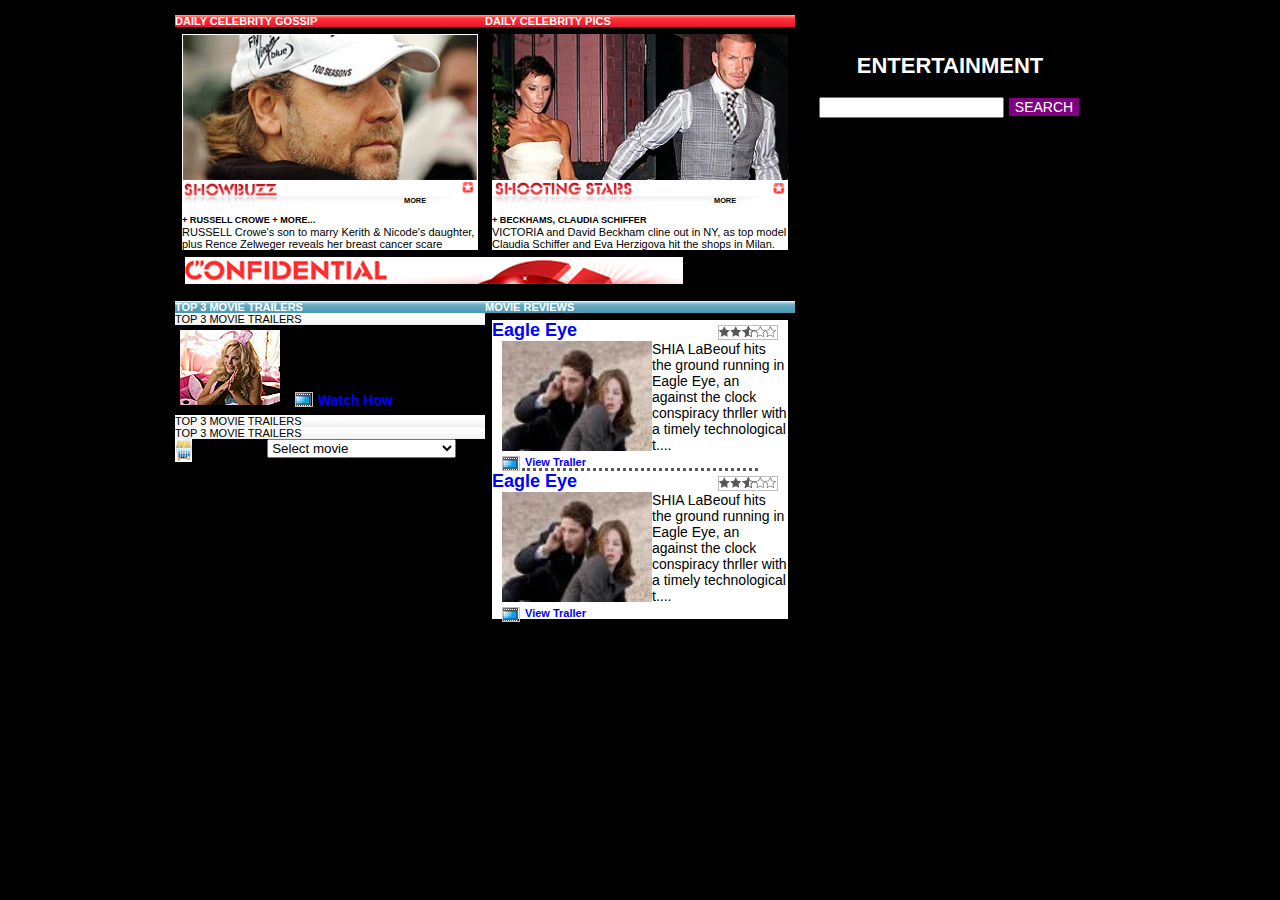
==== Bai_3/index_thuchanh.html @ ebae8cbe "de3" ====
﻿<!DOCTYPE html>
<html lang="en">
<head>
<link rel="stylesheet" href="css/styles.css">

<script type="text/javascript" src="js/script.js"></script>
<title> Bai 3 (Thuc hanh)</title>
</head>
<body>
	
	<table class="width_tb">
  	<tr>
    		<td><h4 class="title_red"> DAILY CELEBRITY GOSSIP</h4>
		<div class="div_mar">
		<div class="image">
			<img class="width_image" src="img/pic1.png"/>
			<img class="width_image" src="img/h3-confidential-showbuzz-bg.gif"/>
			<h6>MORE</h6>
		</div>
		<div>
			<h5>+ RUSSELL CROWE + MORE...</h5>
			<span>RUSSELL Crowe's son to marry Kerith & Nicode's daughter, plus Rence Zelweger reveals her breast cancer scare</span>
		</div>
		</div>
		</td>
    		<td ><h4 class="title_red">DAILY CELEBRITY PICS</h4>
		<div class="div_mar">
		<div class="image">
			<img class="width_image" src="img/pic2.png"/>
			<img class="width_image" src="img/h3-confidential-shootingstars-bg.gif"/>
			<h6>MORE</h6>
		</div>
		<div>
			<h5>+ BECKHAMS, CLAUDIA SCHIFFER</h5>
			<span>VICTORIA and David Beckham cline out in NY, as top model Claudia Schiffer and Eva Herzigova hit the shops in Milan.</span>
		</div>
		</div>
		</td>
		<td  rowspan="2"><br><br>
			<div class="div_enter"><h1>ENTERTAINMENT</h1>
			
			<input type="text" name="fname">
			<button class="button">SEARCH</button>
		
			</div>
		</td>
  	</tr>
	<tr>
    		<td colspan="3" class="bbb">	
			<div class="div_mar_logo">
				<img class="sd"  src="img/confidential-logo.gif"/>
			</div>
		</td>
  	</tr>
  	<tr>
    		<td >
			<h4 class="title_blue">TOP 3 MOVIE TRAILERS</h4>
			<div class="ex" onclick="one();">TOP 3 MOVIE TRAILERS</div>
			<div id ="nd1">
				<img class="div_img" src="img/0,,6254346,00.jpg"/>
				<span>
					When playboy bunny Shelly is tossed out of the mansion, she falls in with with the sorontly girls from Zeta Alpha Zeta.
				</span><br>
				<div class="div_watch"><img id="video">Watch How</div>
			</div>
			<div class="ex" onclick="two();">TOP 3 MOVIE TRAILERS</div>
			<div id ="nd2">
				<img class="div_img" src="img/0,,6254346,00.jpg"/>
				<span>
					When playboy bunny Shelly is tossed out of the mansion, she falls in with with the sorontly girls from Zeta Alpha Zeta.
				</span><br>
				<div class="div_watch"><img id="video">Watch How</div>
			</div>
			<div class="ex" onclick="three();">TOP 3 MOVIE TRAILERS</div>
			<div id ="nd3">
				<img class="div_img" src="img/0,,6254346,00.jpg"/>
				<span>
					When playboy bunny Shelly is tossed out of the mansion, she falls in with with the sorontly girls from Zeta Alpha Zeta.
				</span><br>
				<div class="div_watch"><img id="video">Watch How</div>
			</div>
			<div><img class="float_left" src="img/now-showing-icon.gif"/><b>How Showing</b>
					<select name=movie  class="aaa">
 						<option value=af>Select movie</option>
 						<option value=ax>sssssssssssssssssssssssssssssssss</option>
						<option value=gs>sssssssssssssssssssssssssssssssss</option>
					</select>
			</div>
			
		</td>
    		<td ><h4 class="title_blue">MOVIE REVIEWS</h4>
			<div class="div_mar">
			<div>
			<span class="color_blue">Eagle Eye</span>
		<img id="star"></div>
		<div >
			<img class="dv_image_text" src="img/thumb_100x66_216371_216162_2008_eagle_eye_00.jpg"/>
			<span class="txt_size">SHIA LaBeouf hits the ground running in Eagle Eye, an against the clock conspiracy thrller with a timely technological t....</span>
		</div>
		<div class="div_watch"><img id="video">View Traller</div>
					
		<p class="duong"></p>

			<div>
			<span class="color_blue">Eagle Eye</span>
		<img id="star"></div>
		<div >
			<img class="dv_image_text" src="img/thumb_100x66_216371_216162_2008_eagle_eye_00.jpg"/>
			<span class="txt_size">SHIA LaBeouf hits the ground running in Eagle Eye, an against the clock conspiracy thrller with a timely technological t....</span>
		</div>
		<div class="div_watch"><img id="video">View Traller</div>
		
		</td>
  	
  	
</table>
</div>
</body>
</html>
---- Bai_3/css/styles.css ----
﻿body {
	font-family: Arial, Helvetica, sans-serif;
	font-size: 11px;
}
.background {
	width: 430px;
	overflow: auto;
	background-color: #e6f3fb;
	margin: auto;
	padding: auto;
}
.title {
	font-size: 20px;
	color: black;
	font-weight: bold;
	margin-left: 15px;
	margin-top: 5px;
}
.content {
	border-top: 4px solid #ffa500;
	margin-top: -22px;
	margin-left: 15px;
	margin-right: 15px;
}
.first-content {
	height: 145px;
	background-color: white;
}
.p1 {
	margin-left: 15px;
	margin-right: 25px;
	padding-top: 10px;
	font-size: 15px;
}
.p1-title {
	color: #0a6395;
	font-weight: bold;
	font-size: 17px;
}
.img1 {
	width: 235px;
	height: 125px;
	margin-top: 10px;
	margin-left: 10px;
	float: left;
}
ul {
	list-style-type: none;
}
.first-list {
	margin-left: -40px;
	margin-right: -1px;
	clear: both;
	margin-top: -11px;
}
li {
	
	background-color: #faf0bf;
	height: 40px;
	border-bottom: 2px solid white;
	line-height: 40px;
}
.li {
	padding-left: 15px;	
	color: #0a6395;;
	font-size: 15px;
}
.title2 {
	font-size: 20px;
	color: black;
	font-weight: bold;
	margin-left: 15px;
	margin-top: -12px;
}
.second-content {
	min-height: 210px;
	background-color: white;
}


.img2 {	
	float: left;
	padding-top: 7px;
	padding-left: 10px;
	width: 140px;
	height: 130px;
	margin-bottom: 40px;
	margin-top: 21px
}
.p2 {
	margin-left: 15px;
	margin-right: 9px;
	padding-top: 36px;
	font-size: 15px;

}
.p2-title {
	color: black;
	font-weight: bold;
	font-size: 17px;
}
.day {
	color: #808080;
	margin-top: -5px;
	margin-bottom: 12px;
}
.link {
	color: #0a6395;
	text-decoration: none;
}
.second-footer {
	background-color: #f4f4ec;
	clear: both;
	min-height: 60px;
	margin-top:-18px;
}
.img3 {
	float: right;
	width: 90px;
	height: 60px;
}
.second-footer-content {
	margin-left: 30px;
}
.p3 {
	font-size: 18px;
	margin-bottom:-28px;
	padding-top: 10px;
}
.title3 {
	font-size: 20px;
	color:black;
	font-weight: bold;
	margin-left: 15px;
	margin-top: 55px;
}
.third-content {
	min-height: 165px;
	background-color: white;
	padding-left: 14px;
	padding-top: 1px;
	padding-right: 0px;
}
.img4 {
	float: right;
	width: 158px;
	height: 165px;
	margin-top: 0px;
}
.p4 {
	margin-left: 15px;
	margin-right: 25px;
	padding-top: 6px;
	font-size: 15px;

}
.border {
	border-bottom: 2px solid #dadada;
	min-height: 10px;
	margin-left: 15px;
	margin-right: 15px;
	margin-top: 30px;
}
.title4 {
	color: black;
	font-weight: bold;
	font-size: 18px;
	margin-left: 15px;
	margin-top: 9px;
}
.content2 {
	border: 2px solid #dadada;
	min-height: 100px;
	margin-left: 15px;
	margin-right: 15px;
	margin-top: -18px;
	background-color: white;
	margin-bottom: 20px;
}
.content2-p {
	margin-top: 28px;
	margin-left: 16px;
	font-size: 16px;
	color: #0a6395;
}
.p5 {
	margin-top: -15px;
}

.image { 
   position: relative;
	
}
body {
	width:930px; 
	margin : auto;
	background-color : #000000;
}
h6 { 
    position: absolute;
    top: 145px;
    left: 75%;
	    font-weight: bold;
}
h5 {
	margin-top: 10px;
    margin-bottom: 1px;
}

.width_btn{
	    width: 100%;
    text-align: left;
	    font-size: 14px;
}
.width_image {
	  width: 100%;
	BORDER: 0; 
	border-collapse: collapse;
	
}
.width_tb {
	  width: 100%;
	BORDER: 0; 
	border-collapse: collapse;
	margin-top: 0;
	
}
#star {
        width: 60px;
    height: 15px;
    float: right;
    margin-top: 5px;
    margin-right: 10px;
    background: url(../img/topic-star-ratings.gif) 0 92px;
}
.dv_image_text {
	    float: left;
    width: 150px;
    height: 110px;
	margin-left :10px;
}
#video {
        width: 18px;
	    margin-right: 5px;
	margin-left :10px;
    height: 15px;
    float: left;
    background: url(../img/entertainment-icons.gif) 0 -91px;
}
td {
	vertical-align:text-top;
	width:33.3%;
	
	margin: 0;
	padding: 0;
	BORDER: 0; 
}
 th, tr {
	margin: 0;
	padding: 0;
	BORDER: 0; 
}
.title_red {
	 background: url(../img/h2-confidential-heading-bg.gif);
	margin-bottom : 0;
	color : white;
	font-weight: bold;
}
.title_blue {
	 background: url(../img/h2-top-movie-trailers-bg.gif);
	margin-bottom : 0;
	color : white;
	font-weight: bold;
}
.div_mar {
	margin : 7px;
	background-color : #ffffff;
}
.div_mar_logo {
	margin-left : 10px;
	margin-top : 0;
	margin-bottom : 0;
	
}
.js_click{
	 background: url(../img/h3-movie-trailers-bg.gif) 0 -91px;
	margin-bottom : 0;
	
}
#dow {
	 width: 10px;
    height: 7px;
    float: right;
    margin-top: 5px;
    margin-right: 10px;
    background: url(../img/top-movie-trailers-arrows.gif) 0 0;
}
#nd1 {
	 height: 90px;
	overflow : hidden;
	 font-size: 14px;
}
#nd2 {
	 height: 0px;
	overflow : hidden;
	 font-size: 14px;
}
#nd3 {
	 height: 0px;
	overflow : hidden;
	 font-size: 14px;
}
.ex {
    background: url(../img/h3-movie-trailers-bg.gif) 0 0;
	position: relative;
}

.div_img{
	float : left;
	margin : 5px;
}
.div_watch{
	 margin-top: 3px;
	font-weight: bold;
	color : blue;
}
.float_left {
	float : left;
}
.aaa{
      max-width: 189px;
}
.color_blue{
	color: blue;
	font-weight: bold;
	 font-size: 18px;
}
.txt_size {
font-size: 14px;
}
.duong {
    border-top-style: dotted;
border-color: #595959;
 width: 80%;
margin : auto;
}
.div_enter{
	color: #ffffff;
	text-align: center;
}
.button {
    background-color: #800080;
    border: none;
    color: white;
   
    text-align: center;
   
    display: inline-block;
    font-size: 14px;
    margin: 4px 2px;

}
.bbb{
 height: 27px;
}
.sd{
margin-top : 0;
	margin-bottom : 0;
}
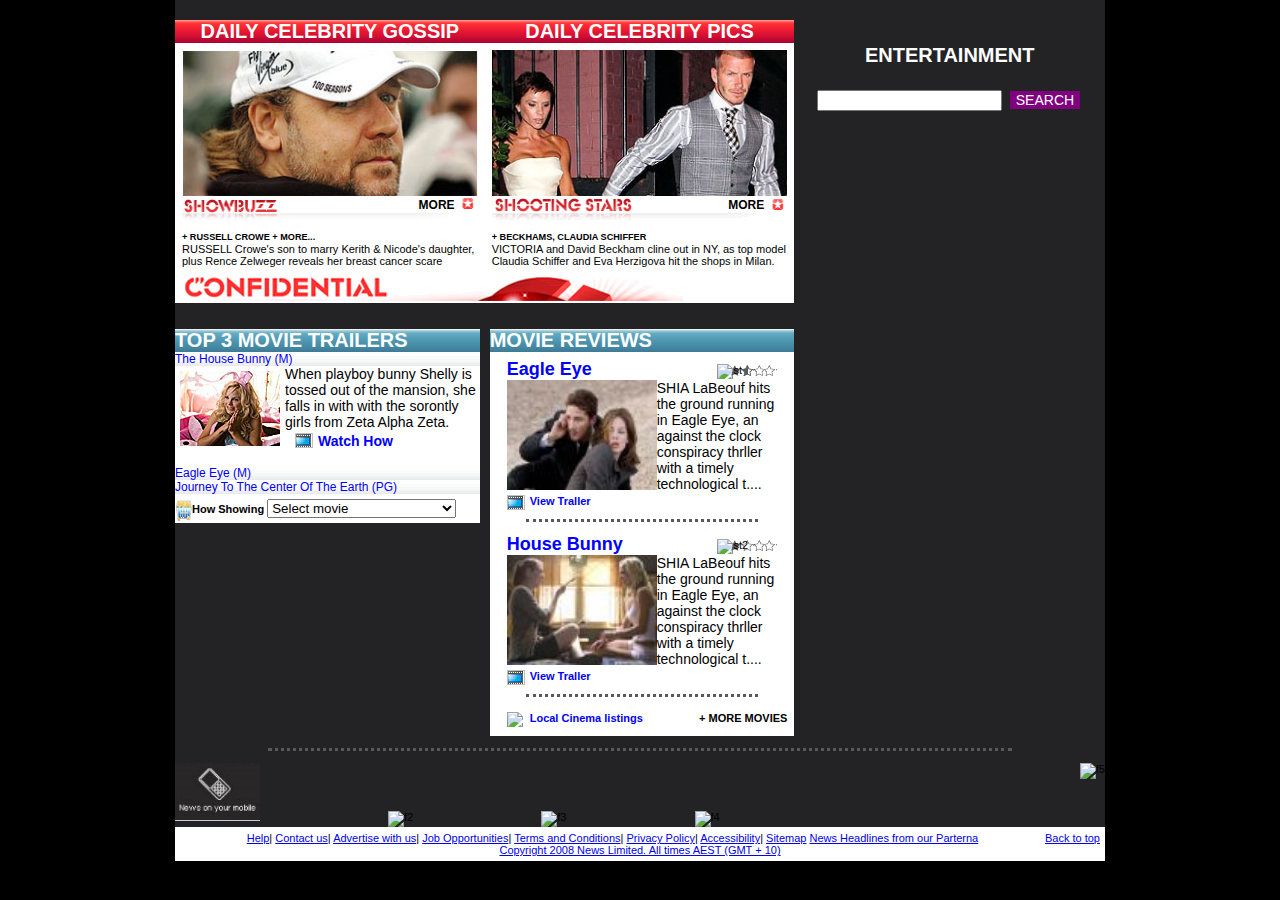
==== commit 3fa466a1: "done" ====
--- a/Bai_3/index_thuchanh.html
+++ b/Bai_3/index_thuchanh.html
@@ -2,118 +2,151 @@
 <html lang="en">
 <head>
 <link rel="stylesheet" href="css/styles.css">
-
 <script type="text/javascript" src="js/script.js"></script>
 <title> Bai 3 (Thuc hanh)</title>
 </head>
 <body>
-	
 	<table class="width_tb">
-  	<tr>
-    		<td><h4 class="title_red"> DAILY CELEBRITY GOSSIP</h4>
-		<div class="div_mar">
-		<div class="image">
-			<img class="width_image" src="img/pic1.png"/>
-			<img class="width_image" src="img/h3-confidential-showbuzz-bg.gif"/>
-			<h6>MORE</h6>
-		</div>
-		<div>
-			<h5>+ RUSSELL CROWE + MORE...</h5>
-			<span>RUSSELL Crowe's son to marry Kerith & Nicode's daughter, plus Rence Zelweger reveals her breast cancer scare</span>
-		</div>
-		</div>
-		</td>
-    		<td ><h4 class="title_red">DAILY CELEBRITY PICS</h4>
-		<div class="div_mar">
-		<div class="image">
-			<img class="width_image" src="img/pic2.png"/>
-			<img class="width_image" src="img/h3-confidential-shootingstars-bg.gif"/>
-			<h6>MORE</h6>
-		</div>
-		<div>
-			<h5>+ BECKHAMS, CLAUDIA SCHIFFER</h5>
-			<span>VICTORIA and David Beckham cline out in NY, as top model Claudia Schiffer and Eva Herzigova hit the shops in Milan.</span>
-		</div>
-		</div>
-		</td>
-		<td  rowspan="2"><br><br>
-			<div class="div_enter"><h1>ENTERTAINMENT</h1>
-			
-			<input type="text" name="fname">
-			<button class="button">SEARCH</button>
-		
+	 <tr>
+		<th class="bg_dark"><p class="title_red"> DAILY CELEBRITY GOSSIP</p></th>
+		<th class="bg_dark"><p class="title_red">DAILY CELEBRITY PICS</p></th>
+		<th   class="bg_dark" rowspan="4"><br><br>
+			<div class="div_enter"><p>ENTERTAINMENT</p>
+				<input type="text" name="fname">
+				<button class="button">SEARCH</button>
+			</div>
+		</th>
+	</tr>
+	<tr>
+		<td>
+			<div class="div_mar">
+				<div class="image">
+					<img class="width_image" src="img/pic1.png" alt="pic1"/>
+					<img class="width_image" src="img/h3-confidential-showbuzz-bg.gif" alt="h3-confidential-showbuzz-bg"/>
+					<h6>MORE</h6>
+				</div>
+				<div>
+					<h5>+ RUSSELL CROWE + MORE...</h5>
+					<span>RUSSELL Crowe's son to marry Kerith & Nicode's daughter, plus Rence Zelweger reveals her breast cancer scare</span>
+				</div>
 			</div>
 		</td>
+    	<td >
+			<div class="div_mar">
+				<div class="image">
+					<img class="width_image" src="img/pic2.png" alt="pic2"/>
+					<img class="width_image" src="img/h3-confidential-shootingstars-bg.gif" alt="h3-confidential-shootingstars-bg"/>
+					<h6>MORE</h6>
+				</div>
+				<div>
+					<h5>+ BECKHAMS, CLAUDIA SCHIFFER</h5>
+					<span>VICTORIA and David Beckham cline out in NY, as top model Claudia Schiffer and Eva Herzigova hit the shops in Milan.</span>
+				</div>
+			</div>
+		</td>
+		
   	</tr>
 	<tr>
-    		<td colspan="3" class="bbb">	
+    	<td colspan="3" class="bbb">	
 			<div class="div_mar_logo">
-				<img class="sd"  src="img/confidential-logo.gif"/>
+				<img class="sd"  src="img/confidential-logo.gif" alt="confidential-logo"/>
 			</div>
 		</td>
   	</tr>
   	<tr>
-    		<td >
-			<h4 class="title_blue">TOP 3 MOVIE TRAILERS</h4>
-			<div class="ex" onclick="one();">TOP 3 MOVIE TRAILERS</div>
-			<div id ="nd1">
-				<img class="div_img" src="img/0,,6254346,00.jpg"/>
-				<span>
-					When playboy bunny Shelly is tossed out of the mansion, she falls in with with the sorontly girls from Zeta Alpha Zeta.
-				</span><br>
-				<div class="div_watch"><img id="video">Watch How</div>
-			</div>
-			<div class="ex" onclick="two();">TOP 3 MOVIE TRAILERS</div>
-			<div id ="nd2">
-				<img class="div_img" src="img/0,,6254346,00.jpg"/>
-				<span>
-					When playboy bunny Shelly is tossed out of the mansion, she falls in with with the sorontly girls from Zeta Alpha Zeta.
-				</span><br>
-				<div class="div_watch"><img id="video">Watch How</div>
-			</div>
-			<div class="ex" onclick="three();">TOP 3 MOVIE TRAILERS</div>
-			<div id ="nd3">
-				<img class="div_img" src="img/0,,6254346,00.jpg"/>
-				<span>
-					When playboy bunny Shelly is tossed out of the mansion, she falls in with with the sorontly girls from Zeta Alpha Zeta.
-				</span><br>
-				<div class="div_watch"><img id="video">Watch How</div>
-			</div>
-			<div><img class="float_left" src="img/now-showing-icon.gif"/><b>How Showing</b>
+    	<td class="bg_dark">
+			<div class="div_wh">
+				<h4 class="title_blue">TOP 3 MOVIE TRAILERS</h4>
+				<div class="ex" onclick="one();">The House Bunny (M)</div>
+				<div id ="nd1">
+					<img class="div_img" src="img/0,,6254346,00.jpg" alt="0,,6254346,00"/>
+					<span>
+						When playboy bunny Shelly is tossed out of the mansion, she falls in with with the sorontly girls from Zeta Alpha Zeta.
+					</span><br>
+					<div class="div_watch"><img id="video">Watch How</div>
+				</div>
+				<div class="ex" onclick="two();">Eagle Eye (M)</div>
+				<div id ="nd2">
+					<img class="div_img" src="img/0,,6254346,00.jpg" alt="0,,6254346,00"/>
+					<span>
+						When playboy bunny Shelly is tossed out of the mansion, she falls in with with the sorontly girls from Zeta Alpha Zeta.
+					</span><br>
+					<div class="div_watch"><img id="video" >Watch How</div>
+				</div>
+				<div class="ex" onclick="three();">Journey To The Center Of The Earth (PG)</div>
+				<div id ="nd3">
+					<img class="div_img" src="img/0,,6254346,00.jpg" alt="0,,6254346,00"/>
+					<span>
+						When playboy bunny Shelly is tossed out of the mansion, she falls in with with the sorontly girls from Zeta Alpha Zeta.
+					</span><br>
+					<div class="div_watch"><img id="video" >Watch How</div>
+				</div>
+				<div class="div_select"><img class="float_left" src="img/now-showing-icon.gif" alt="now-showing-icon"/><b>How Showing</b>
 					<select name=movie  class="aaa">
  						<option value=af>Select movie</option>
  						<option value=ax>sssssssssssssssssssssssssssssssss</option>
 						<option value=gs>sssssssssssssssssssssssssssssssss</option>
 					</select>
+				</div>
 			</div>
-			
 		</td>
-    		<td ><h4 class="title_blue">MOVIE REVIEWS</h4>
-			<div class="div_mar">
-			<div>
-			<span class="color_blue">Eagle Eye</span>
-		<img id="star"></div>
-		<div >
-			<img class="dv_image_text" src="img/thumb_100x66_216371_216162_2008_eagle_eye_00.jpg"/>
-			<span class="txt_size">SHIA LaBeouf hits the ground running in Eagle Eye, an against the clock conspiracy thrller with a timely technological t....</span>
-		</div>
-		<div class="div_watch"><img id="video">View Traller</div>
-					
-		<p class="duong"></p>
-
-			<div>
-			<span class="color_blue">Eagle Eye</span>
-		<img id="star"></div>
-		<div >
-			<img class="dv_image_text" src="img/thumb_100x66_216371_216162_2008_eagle_eye_00.jpg"/>
-			<span class="txt_size">SHIA LaBeouf hits the ground running in Eagle Eye, an against the clock conspiracy thrller with a timely technological t....</span>
-		</div>
-		<div class="div_watch"><img id="video">View Traller</div>
-		
+    	<td class="bg_dark">
+			<div class="div_wh1">
+				<h4 class="title_blue">MOVIE REVIEWS</h4>
+				<div class="div_mar">
+					<div><span class="color_blue">Eagle Eye</span>
+						<img id="star" alt="st"></div>
+					<div >
+						<img class="dv_image_text" src="img/thumb_100x66_216371_216162_2008_eagle_eye_00.jpg" alt="thumb_100x66_216371_216162_2008_eagle_eye_00"/>
+						<span class="txt_size">SHIA LaBeouf hits the ground running in Eagle Eye, an against the clock conspiracy thrller with a timely technological t....</span>
+					</div>
+					<div class="div_watch"><img id="video" >View Traller</div>
+					<br>	
+					<p class="duong"></p>
+					<br>
+					<div>
+						<span class="color_blue">House Bunny</span>
+						<img id="star2" alt="st2"></div>
+					<div >
+						<img class="dv_image_text" src="img/thumb_100x66_215784_215698_2008_the_house_bunny.jpg" alt="thumb_100x66_215784_215698_2008_the_house_bunny"/>
+						<span class="txt_size">SHIA LaBeouf hits the ground running in Eagle Eye, an against the clock conspiracy thrller with a timely technological t....</span>
+					</div>
+					<div class="div_watch"><img id="video" >View Traller</div><br>
+						<p class="duong"></p><br>
+						<div class="div_watch"><img id="clock" alt="cl">Local Cinema listings<span class="more">+ MORE MOVIES</span></div>
+					</div>
+			</div>
 		</td>
-  	
-  	
+  	<tr >
+		<td colspan="3" class="bg_dark">
+			<br>
+			<p class="duong"></p>
+			<br>
+			<img src="img/f1.png" alt="f1"/>
+			<img class="f2" src="img/f2.png" alt="f2"/>
+			<img class="f3" src="img/f3.png" alt="f3"/>
+			<img class="f4" src="img/f4.png" alt="f4"/>
+			<img class="f5" src="img/f5.png" alt="f5"/>
+		</td>
+	</tr>
+  	<tr >
+		<td colspan="3" >
+			<div class="div_f1">
+				<a href="#" class="f5">Back to top</a>
+				<a href="#" >Help</a>|
+				<a href="#" >Contact us</a>|
+				<a href="#" >Advertise with us</a>|
+				<a href="#" >Job Opportunities</a>|
+				<a href="#" >Terms and Conditions</a>|
+				<a href="#" >Privacy Policy</a>|
+				<a href="#" >Accessibility</a>|
+				<a href="#" >Sitemap</a>
+				<a href="#" >News Headlines from our Parterna</a>
+				<br>
+				<a href="#" >Copyright 2008 News Limited. All times AEST (GMT + 10)</a>
+			</div>
+		</td>
+	</tr>
 </table>
-</div>
 </body>
 </html>--- a/Bai_3/css/styles.css
+++ b/Bai_3/css/styles.css
@@ -197,10 +197,11 @@
 	background-color : #000000;
 }
 h6 { 
-    position: absolute;
-    top: 145px;
-    left: 75%;
-	    font-weight: bold;
+        position: absolute;
+    top: 120px;
+    left: 80%;
+    font-size: 12px;
+    font-weight: bold;
 }
 h5 {
 	margin-top: 10px;
@@ -208,25 +209,25 @@
 }
 
 .width_btn{
-	    width: 100%;
-    text-align: left;
+		width: 100%;
+		text-align: left;
 	    font-size: 14px;
 }
 .width_image {
-	  width: 100%;
+	width: 100%;
 	BORDER: 0; 
 	border-collapse: collapse;
 	
 }
 .width_tb {
-	  width: 100%;
+	width: 100%;
 	BORDER: 0; 
 	border-collapse: collapse;
 	margin-top: 0;
-	
+	background-color : #ffffff;
 }
 #star {
-        width: 60px;
+	width: 60px;
     height: 15px;
     float: right;
     margin-top: 5px;
@@ -234,23 +235,23 @@
     background: url(../img/topic-star-ratings.gif) 0 92px;
 }
 .dv_image_text {
-	    float: left;
+	float: left;
     width: 150px;
     height: 110px;
 	margin-left :10px;
 }
 #video {
-        width: 18px;
-	    margin-right: 5px;
+    width: 18px;
+	margin-right: 5px;
 	margin-left :10px;
     height: 15px;
     float: left;
     background: url(../img/entertainment-icons.gif) 0 -91px;
 }
+
 td {
 	vertical-align:text-top;
 	width:33.3%;
-	
 	margin: 0;
 	padding: 0;
 	BORDER: 0; 
@@ -261,20 +262,21 @@
 	BORDER: 0; 
 }
 .title_red {
-	 background: url(../img/h2-confidential-heading-bg.gif);
 	margin-bottom : 0;
 	color : white;
-	font-weight: bold;
+	font-size: 20px;
+	font-weight: bold;
+	background: url(../img/h2-confidential-heading-bg.gif);
 }
 .title_blue {
-	 background: url(../img/h2-top-movie-trailers-bg.gif);
+	background: url(../img/h2-top-movie-trailers-bg.gif);
 	margin-bottom : 0;
 	color : white;
+	font-size: 20px;
 	font-weight: bold;
 }
 .div_mar {
 	margin : 7px;
-	background-color : #ffffff;
 }
 .div_mar_logo {
 	margin-left : 10px;
@@ -283,12 +285,12 @@
 	
 }
 .js_click{
-	 background: url(../img/h3-movie-trailers-bg.gif) 0 -91px;
+	background: url(../img/h3-movie-trailers-bg.gif) 0 -91px;
 	margin-bottom : 0;
 	
 }
 #dow {
-	 width: 10px;
+	width: 10px;
     height: 7px;
     float: right;
     margin-top: 5px;
@@ -296,23 +298,25 @@
     background: url(../img/top-movie-trailers-arrows.gif) 0 0;
 }
 #nd1 {
-	 height: 90px;
+	height: 100px;
 	overflow : hidden;
-	 font-size: 14px;
+	font-size: 14px;
 }
 #nd2 {
-	 height: 0px;
+	height: 0px;
 	overflow : hidden;
-	 font-size: 14px;
+	font-size: 14px;
 }
 #nd3 {
-	 height: 0px;
+	height: 0px;
 	overflow : hidden;
-	 font-size: 14px;
+	font-size: 14px;
 }
 .ex {
     background: url(../img/h3-movie-trailers-bg.gif) 0 0;
 	position: relative;
+	color: blue;
+	font-size: 12px;
 }
 
 .div_img{
@@ -320,7 +324,7 @@
 	margin : 5px;
 }
 .div_watch{
-	 margin-top: 3px;
+	margin-top: 3px;
 	font-weight: bold;
 	color : blue;
 }
@@ -328,42 +332,103 @@
 	float : left;
 }
 .aaa{
-      max-width: 189px;
+    max-width: 189px;
 }
 .color_blue{
 	color: blue;
 	font-weight: bold;
-	 font-size: 18px;
+	font-size: 18px;
+	margin-left: 10px;
 }
 .txt_size {
-font-size: 14px;
+	font-size: 14px;
 }
 .duong {
     border-top-style: dotted;
-border-color: #595959;
- width: 80%;
-margin : auto;
+	border-color: #595959;
+	width: 80%;
+	margin : auto;
 }
 .div_enter{
 	color: #ffffff;
 	text-align: center;
+	font-size : 20px;
 }
 .button {
     background-color: #800080;
     border: none;
     color: white;
-   
     text-align: center;
-   
     display: inline-block;
     font-size: 14px;
     margin: 4px 2px;
 
 }
 .bbb{
- height: 27px;
+	height: 27px;
 }
 .sd{
-margin-top : 0;
+	margin-top : 0;
 	margin-bottom : 0;
+}
+.bg_dark{
+	background-color : #232326;
+	vertical-align: top;
+}
+#clock {
+    width: 18px;
+    margin-right: 5px;
+    margin-left: 10px;
+    height: 15px;
+    float: left;
+    background: url(../img/entertainment-icons.gif) 0 -173px;
+}
+.more{
+	float: right;
+	color: #000000;
+}
+.div_select {
+	margin-top: 5px;
+}
+.div_wh{
+	background-color: #ffffff;
+	margin-right: 5px;
+	padding-bottom: 5px;
+}
+.div_wh1{
+	background-color: #ffffff;
+	margin-left: 5px;
+	padding-bottom: 5px;
+}
+#star2 {
+    width: 60px;
+    height: 15px;
+    float: right;
+    margin-top: 5px;
+    margin-right: 10px;
+    background: url(../img/topic-star-ratings.gif) 0 108px;
+}
+.div_f{
+	background-image: url(../img/f.png);
+	height: 66px;
+}
+
+.f2{
+	margin-left: 125px;
+}
+.f3{
+	margin-left: 125px;
+}
+.f4{
+	margin-left: 125px;
+}
+.f5{
+	float: right;
+}
+.div_f1{
+	margin: 5px;
+	text-align: center;
+}
+.title_c{
+	font-size : 18px;
 }